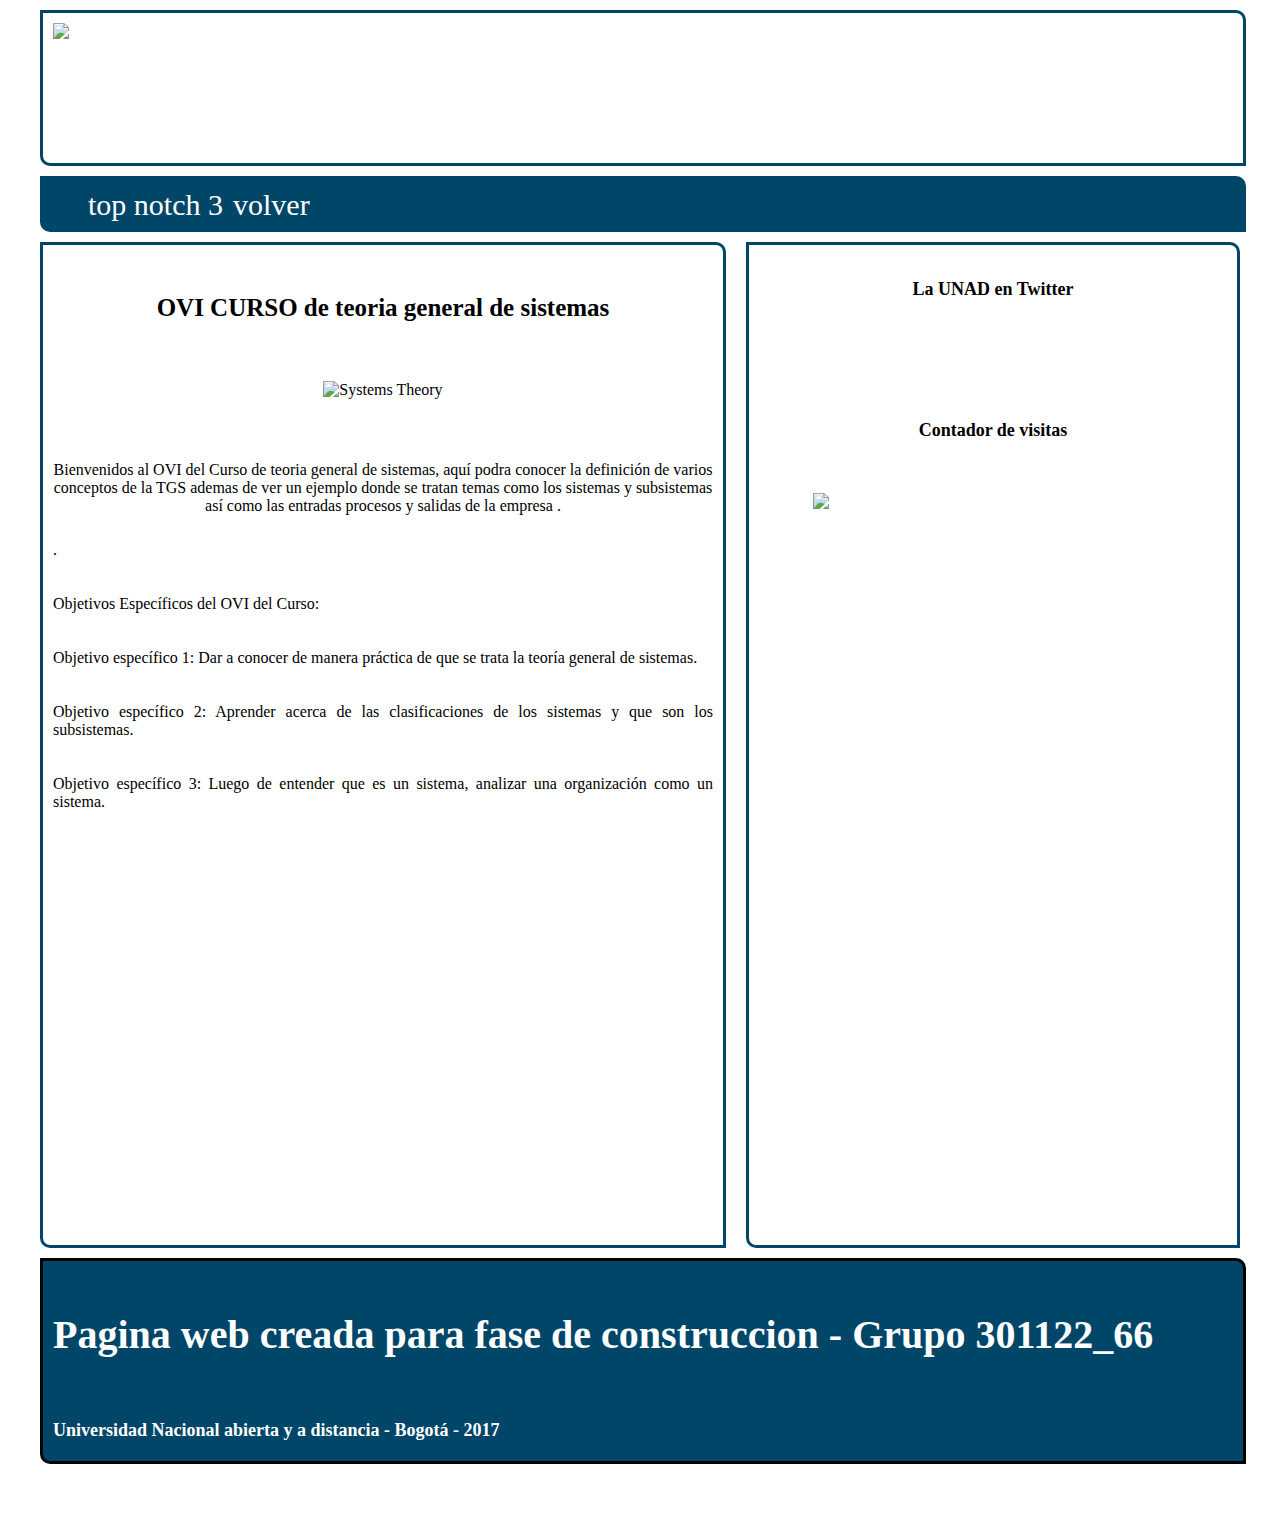
==== Educacion/English/ingles.html @ 73114fa6 "10" ====
<!DOCTYPE html>
<html lang="es">

<head>
	<meta charset="UTF-8">
	<meta content="Oscar Vanegas" name="author">
	<meta content="Fase de construccion" name="description">
	<meta content="unad, fase, construccion,web" name"keywords">
	<title>Home</title>
	<link rel="stylesheet" href="normalize.css">
	<link rel="stylesheet" href="css/style.css">
</head>

<body>

	<div id="contenedor">
		<header>
			<img id="logo" src="https://informacion.unad.edu.co/templates/unadgeneral/images/logoUNAD.png">	
		</header>

		<nav>
			<ul>

				<li class="menu"><a href="ingles.html">top notch 3</a></li>
				
				<li class="menu"><a href="https://oscar95011804161.github.io/Pagina-web/">volver </a></li>
			
			</ul>
		</nav>

		<section>
			<center>
			<article>
				<h5>OVI CURSO de teoria general de sistemas </h5>
				<img id="img1" src="https://i.ytimg.com/vi/Lr2hGvkGp3o/hqdefault.jpg" alt="Systems Theory">
				<p></p>


				Bienvenidos al OVI del Curso de teoria general de sistemas, aquí podra conocer la definición de varios conceptos de la TGS ademas de ver un ejemplo donde se tratan temas como los sistemas y subsistemas así como las entradas procesos y salidas  de la empresa .<p>
					.<p>
				Objetivos Específicos del OVI del Curso:<p>

				Objetivo específico 1:
				Dar a conocer de manera práctica de que se trata la teoría general de sistemas.<p>
				Objetivo específico 2:
				Aprender acerca de las clasificaciones de los sistemas y que son los subsistemas.<p>
				Objetivo específico 3:
				Luego de entender que es un sistema, analizar una organización como un sistema.<p>




				</article>
				<br>
				
				</center>
		</section>

		<aside>
			<center>
			<h4>La UNAD en Twitter</h4>
			<br>
			<a class="twitter-timeline" data-width="400" data-height="700" href="https://twitter.com/UniversidadUNAD?ref_src=twsrc%5Etfw">Tweets by UniversidadUNAD</a> <script async src="https://platform.twitter.com/widgets.js" charset="utf-8"></script>

			<br>
			<h4>Contador de visitas</h4>
			<br>
			<a href="https://www.contadorvisitasgratis.com" title="contador de visitas para blog"><img src="https://counter8.freecounter.ovh/private/contadorvisitasgratis.php?c=25byyl2fyshumf4kgb9n8s7akx2rjer8" border="0" title="contador de visitas para blog" alt="contador de visitas para blog"></a>
			</center>
		</aside>

		<footer>
			<h3 id="footer">Pagina web creada para fase de construccion - Grupo 301122_66</h3>
			<h6>Universidad Nacional abierta y a distancia - Bogotá - 2017 </h6>
			<h6>Todos los derechos reservados ®</h6>
		</footer>


	</div>

</body>


</html>
---- Educacion/English/css/style.css ----
#contenedor{
	width: 1200px;
	height: auto;
	margin: auto;
	position: relative;
}

body{
	background: white;
}

header{
	width: 1200px;
	height: 150px;
	border-style: solid;
	border-color: #004669;
	border-top-right-radius: 10px;
	border-bottom-left-radius: 10px;
	margin-bottom: 10px;
	margin-top: 10px;
}

h1{
	color: #004669;
	font-size: 25px;
	text-align: center;
}

h2{
	color: #004669;
	font-size: 15px;
	text-align: center;	
}

nav{
	width: 1200px;
	height: 50px;
	font-family: 'Calibri';
	background-color: #004669;
	border-top-right-radius: 10px;
	border-bottom-left-radius: 10px;
	margin-bottom: 10px;
	border-style: solid;
	border-color: #004668;
}

ul{
	margin: auto;
	padding-top: 4px;	
}

li{
	float: left;
	list-style-type: none;
	margin: 5px;  
}

a{
	text-decoration: none;
	font-size: 30px;
	color: white;
}

.menu:link{color:white; text-decoration: none;}
.menu:visited{color: white; text-decoration: none;}
.menu:hover{color: white; text-decoration: none; background: #e7b200;}
.menu:active{color: white; text-decoration: none;}

section{
	width: 680px;
	height: 1000px;
	float: left;
	font-family: 'Calibri';
	border-style: solid;
	border-color: #004669;
	border-top-right-radius: 10px;
	border-bottom-left-radius: 10px;
	margin-bottom: 10px;
}

aside{
	width: 488px;
	height: 1000px;
	float: left;;
	border-style: solid;
	border-color: #004669;
	border-top-right-radius: 10px;
	border-bottom-left-radius: 10px;
	margin-bottom: 10px;
	margin-left: 20px;
}

footer{
	width: 1200px;
	height: 200px;
	font-family: 'Calibri';
	background: #004669;
	color: white;
	float: left;
	border-style: solid;
	border-color: black;
	border-top-right-radius: 10px;
	border-bottom-left-radius: 10px;
	margin-bottom: 10px;
}

p{
	padding: 10px;
	text-align: justify;
}

h5{
	font-family: 'Calibri';
	padding: 7px;
	font-size: 25px;
}

#img1{
	padding: 10px;
	width: 500px;
}

#logo{
	padding: 10px;
}

#footer{
	padding: 10px;
	font-size: 40px;
	text-decoration: bold;
}

#video1{
	padding: 10px;
}

h6{
	padding: 10px;
	color: white;
	font-size: 18px;
}

h4{
	font-family: 'Calibri';
	padding: 10px;
	font-size: 18px;
}

#table{
	padding: 5px;
}
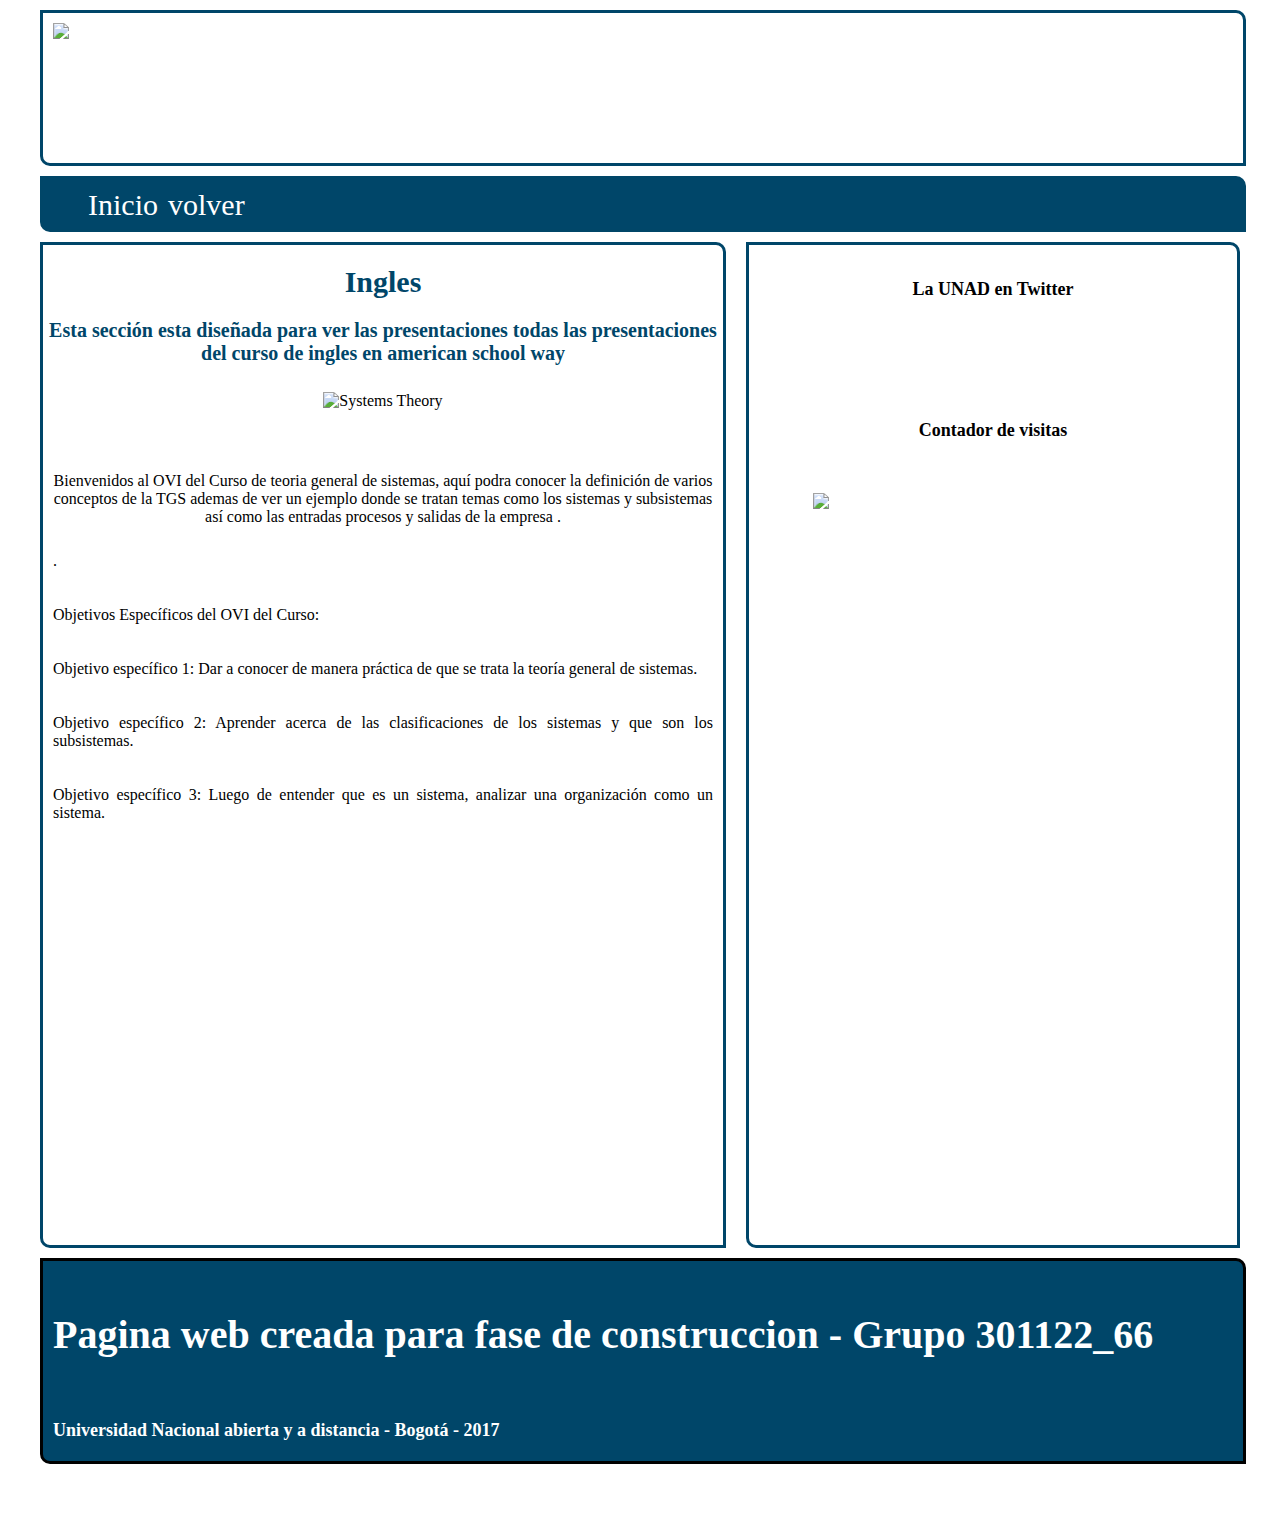
==== commit b5f3c99c: "18" ====
--- a/Educacion/English/ingles.html
+++ b/Educacion/English/ingles.html
@@ -8,7 +8,7 @@
 	<meta content="unad, fase, construccion,web" name"keywords">
 	<title>Home</title>
 	<link rel="stylesheet" href="normalize.css">
-	<link rel="stylesheet" href="css/style.css">
+	<link rel="stylesheet" href="css/style_ingles.css">
 </head>
 
 <body>
@@ -21,7 +21,7 @@
 		<nav>
 			<ul>
 
-				<li class="menu"><a href="ingles.html">top notch 3</a></li>
+				<li class="menu"><a href="ingles.html">Inicio</a></li>
 				
 				<li class="menu"><a href="https://oscar95011804161.github.io/Pagina-web/">volver </a></li>
 			
@@ -31,7 +31,9 @@
 		<section>
 			<center>
 			<article>
-				<h5>OVI CURSO de teoria general de sistemas </h5>
+
+				<h1>Ingles </h1>
+				<h2>Esta sección esta diseñada para ver las presentaciones todas las presentaciones del curso de ingles en american school way </h2>
 				<img id="img1" src="https://i.ytimg.com/vi/Lr2hGvkGp3o/hqdefault.jpg" alt="Systems Theory">
 				<p></p>
 
--- a/Educacion/English/css/style_ingles.css
+++ b/Educacion/English/css/style_ingles.css
@@ -0,0 +1,153 @@
+#contenedor{
+	width: 1200px;
+	height: auto;
+	margin: auto;
+	position: relative;
+}
+
+body{
+	background: white;
+}
+
+header{
+	width: 1200px;
+	height: 150px;
+	border-style: solid;
+	border-color: #004669;
+	border-top-right-radius: 10px;
+	border-bottom-left-radius: 10px;
+	margin-bottom: 10px;
+	margin-top: 10px;
+}
+
+h1{
+	color: #004669;
+	font-size: 30px;
+	text-align: center;
+	font-family: 'Broadway';
+	background: #008000: 
+}
+
+h2{
+	color: #004669;
+	font-size: 20px;
+	text-align: center;	
+}
+
+nav{
+	width: 1200px;
+	height: 50px;
+	font-family: 'Calibri';
+	background-color: #004669;
+	border-top-right-radius: 10px;
+	border-bottom-left-radius: 10px;
+	margin-bottom: 10px;
+	border-style: solid;
+	border-color: #004668;
+}
+
+ul{
+	margin: auto;
+	padding-top: 4px;	
+}
+
+li{
+	float: left;
+	list-style-type: none;
+	margin: 5px;  
+}
+
+a{
+	text-decoration: none;
+	font-size: 30px;
+	color: white;
+}
+
+.menu:link{color:white; text-decoration: none;}
+.menu:visited{color: white; text-decoration: none;}
+.menu:hover{color: white; text-decoration: none; background: #e7b200;}
+.menu:active{color: white; text-decoration: none;}
+
+section{
+	width: 680px;
+	height: 1000px;
+	float: left;
+	font-family: 'Calibri';
+	border-style: solid;
+	border-color: #004669;
+	border-top-right-radius: 10px;
+	border-bottom-left-radius: 10px;
+	margin-bottom: 10px;
+}
+
+aside{
+	width: 488px;
+	height: 1000px;
+	float: left;;
+	border-style: solid;
+	border-color: #004669;
+	border-top-right-radius: 10px;
+	border-bottom-left-radius: 10px;
+	margin-bottom: 10px;
+	margin-left: 20px;
+}
+
+footer{
+	width: 1200px;
+	height: 200px;
+	font-family: 'Calibri';
+	background: #004669;
+	color: white;
+	float: left;
+	border-style: solid;
+	border-color: black;
+	border-top-right-radius: 10px;
+	border-bottom-left-radius: 10px;
+	margin-bottom: 10px;
+}
+
+p{
+	padding: 10px;
+	text-align: justify;
+}
+
+h5{
+	font-family: 'Calibri';
+	padding: 7px;
+	font-size: 25px;
+}
+
+#img1{
+	padding: 10px;
+	width: 500px;
+}
+
+#logo{
+	padding: 10px;
+}
+
+#footer{
+	padding: 10px;
+	font-size: 40px;
+	text-decoration: bold;
+}
+
+#video1{
+	padding: 10px;
+}
+
+h6{
+	padding: 10px;
+	color: white;
+	font-size: 18px;
+}
+
+h4{
+	font-family: 'Calibri';
+	padding: 10px;
+	font-size: 18px;
+}
+
+#table{
+	padding: 5px;
+}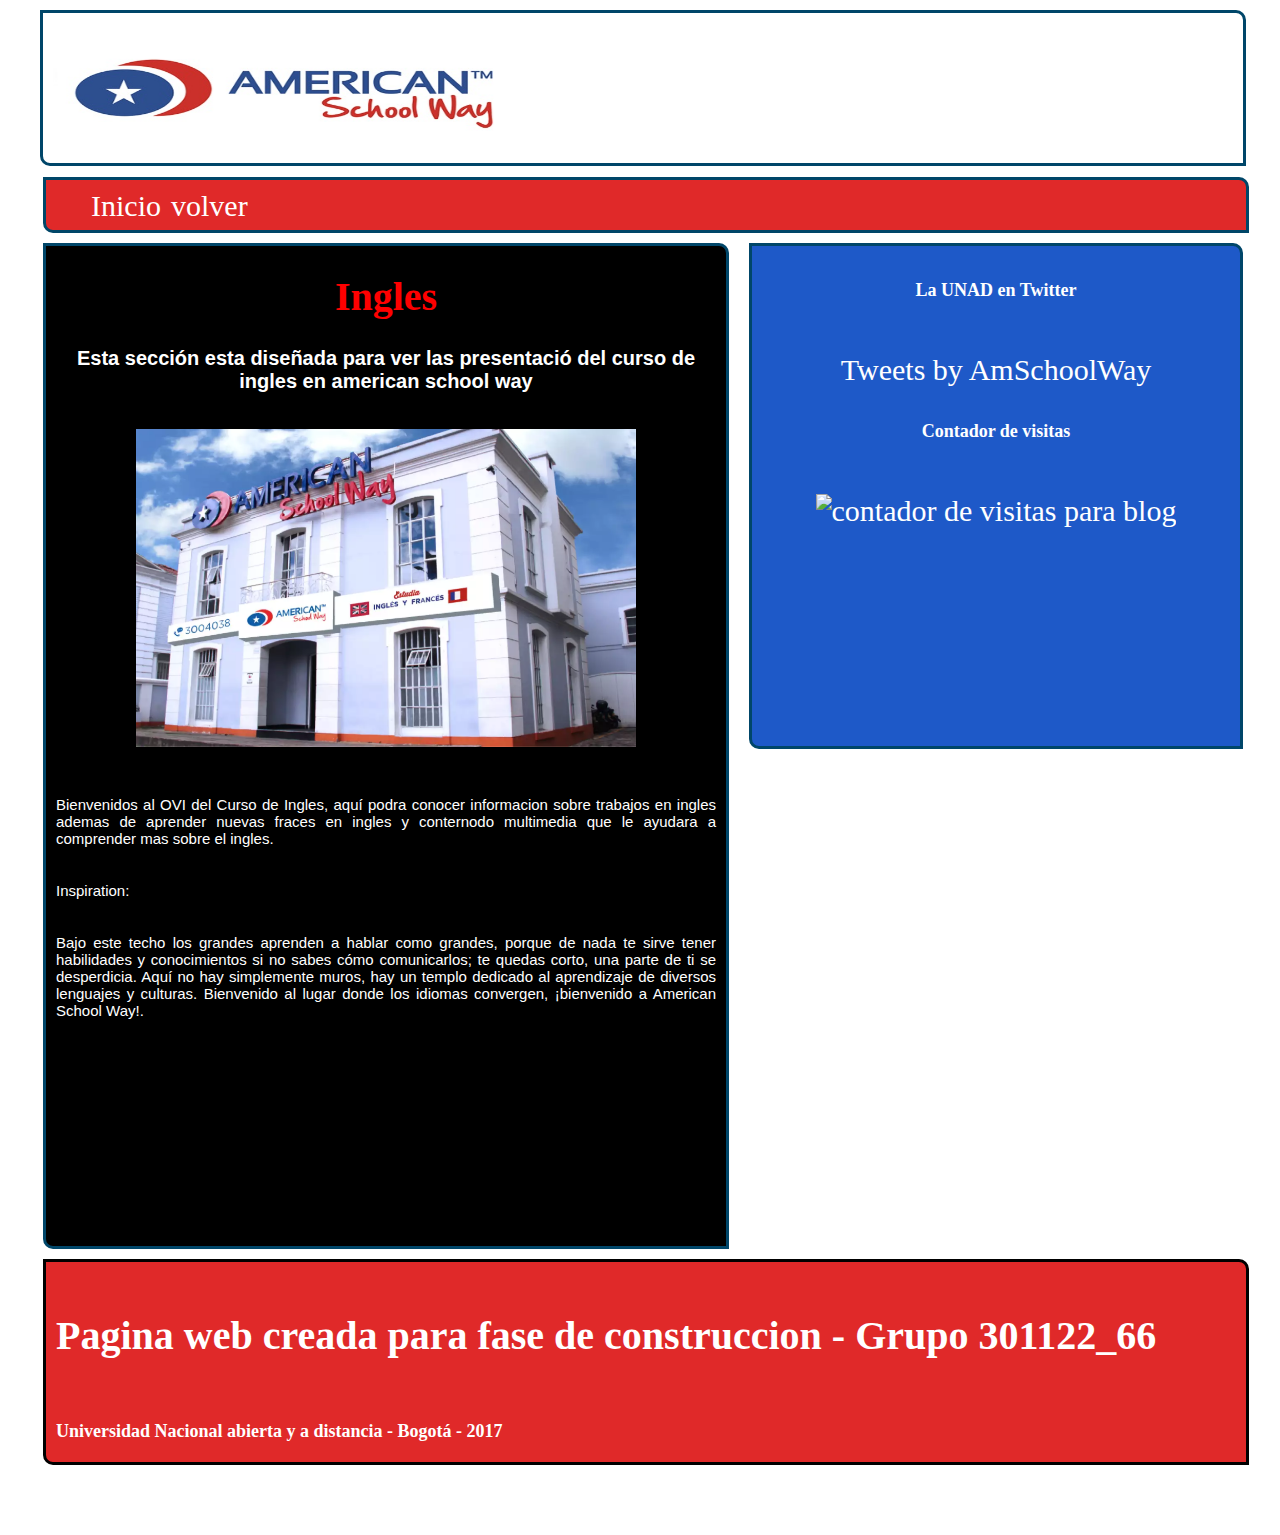
==== commit 00f9c33e: "20" ====
--- a/Educacion/English/ingles.html
+++ b/Educacion/English/ingles.html
@@ -15,8 +15,8 @@
 
 	<div id="contenedor">
 		<header>
-			<img id="logo" src="https://informacion.unad.edu.co/templates/unadgeneral/images/logoUNAD.png">	
-		</header>
+		
+			<img id="img2" src="img/img2.jpg" alt="ingles" >
 
 		<nav>
 			<ul>
@@ -33,21 +33,18 @@
 			<article>
 
 				<h1>Ingles </h1>
-				<h2>Esta sección esta diseñada para ver las presentaciones todas las presentaciones del curso de ingles en american school way </h2>
-				<img id="img1" src="https://i.ytimg.com/vi/Lr2hGvkGp3o/hqdefault.jpg" alt="Systems Theory">
-				<p></p>
+				<h2>Esta sección esta diseñada para ver las presentació del curso de ingles en american school way </h2>
+				<img id="img1" src="img/img1.PNG" alt="ingles">
+				
+				
 
 
-				Bienvenidos al OVI del Curso de teoria general de sistemas, aquí podra conocer la definición de varios conceptos de la TGS ademas de ver un ejemplo donde se tratan temas como los sistemas y subsistemas así como las entradas procesos y salidas  de la empresa .<p>
-					.<p>
-				Objetivos Específicos del OVI del Curso:<p>
+				<p>Bienvenidos al OVI del Curso de Ingles, aquí podra conocer informacion sobre trabajos en ingles ademas de aprender nuevas fraces en ingles y conternodo multimedia que le ayudara a comprender mas sobre el ingles.</p>
+					
+				<p>Inspiration:</p>
 
-				Objetivo específico 1:
-				Dar a conocer de manera práctica de que se trata la teoría general de sistemas.<p>
-				Objetivo específico 2:
-				Aprender acerca de las clasificaciones de los sistemas y que son los subsistemas.<p>
-				Objetivo específico 3:
-				Luego de entender que es un sistema, analizar una organización como un sistema.<p>
+				
+				<p>Bajo este techo los grandes aprenden a hablar como grandes, porque de nada te sirve tener habilidades y conocimientos si no sabes cómo comunicarlos; te quedas corto, una parte de ti se desperdicia. Aquí no hay simplemente muros, hay un templo dedicado al aprendizaje de diversos lenguajes y culturas. Bienvenido al lugar donde los idiomas convergen, ¡bienvenido a American School Way!.</p>
 
 
 
@@ -62,7 +59,8 @@
 			<center>
 			<h4>La UNAD en Twitter</h4>
 			<br>
-			<a class="twitter-timeline" data-width="400" data-height="700" href="https://twitter.com/UniversidadUNAD?ref_src=twsrc%5Etfw">Tweets by UniversidadUNAD</a> <script async src="https://platform.twitter.com/widgets.js" charset="utf-8"></script>
+			
+			<a class="twitter-timeline" data-lang="es" data-width="680" data-height="700" data-theme="dark" data-link-color="#2B7BB9" href="https://twitter.com/AmSchoolWay?ref_src=twsrc%5Etfw">Tweets by AmSchoolWay</a> <script async src="https://platform.twitter.com/widgets.js" charset="utf-8"></script>
 
 			<br>
 			<h4>Contador de visitas</h4>
--- a/Educacion/English/css/style_ingles.css
+++ b/Educacion/English/css/style_ingles.css
@@ -3,6 +3,7 @@
 	height: auto;
 	margin: auto;
 	position: relative;
+
 }
 
 body{
@@ -20,25 +21,34 @@
 	margin-top: 10px;
 }
 
+p{
+	color: white;
+	font-size: 15px;
+	
+	font-family: 'arial';
+	background: #008000: 
+}
+
 h1{
-	color: #004669;
-	font-size: 30px;
+	color: red;
+	font-size: 40px;
 	text-align: center;
 	font-family: 'Broadway';
 	background: #008000: 
 }
 
 h2{
-	color: #004669;
+	color: white;
 	font-size: 20px;
-	text-align: center;	
+	text-align: center;
+	font-family: 'arial';	
 }
 
 nav{
 	width: 1200px;
 	height: 50px;
 	font-family: 'Calibri';
-	background-color: #004669;
+	background-color: #E02929;
 	border-top-right-radius: 10px;
 	border-bottom-left-radius: 10px;
 	margin-bottom: 10px;
@@ -78,11 +88,12 @@
 	border-top-right-radius: 10px;
 	border-bottom-left-radius: 10px;
 	margin-bottom: 10px;
+	background: black;
 }
 
 aside{
 	width: 488px;
-	height: 1000px;
+	height: 500px;
 	float: left;;
 	border-style: solid;
 	border-color: #004669;
@@ -90,13 +101,14 @@
 	border-bottom-left-radius: 10px;
 	margin-bottom: 10px;
 	margin-left: 20px;
+	background: #1E59C8;
 }
 
 footer{
 	width: 1200px;
 	height: 200px;
 	font-family: 'Calibri';
-	background: #004669;
+	background: #E02929;
 	color: white;
 	float: left;
 	border-style: solid;
@@ -118,8 +130,16 @@
 }
 
 #img1{
+	padding: 20px;
+	width: 500px;
+
+}
+
+#img2{
 	padding: 10px;
 	width: 500px;
+	height: 140px;
+	font-size: 25px;
 }
 
 #logo{
@@ -132,9 +152,6 @@
 	text-decoration: bold;
 }
 
-#video1{
-	padding: 10px;
-}
 
 h6{
 	padding: 10px;
@@ -146,8 +163,6 @@
 	font-family: 'Calibri';
 	padding: 10px;
 	font-size: 18px;
+	color: white;
 }
 
-#table{
-	padding: 5px;
-}